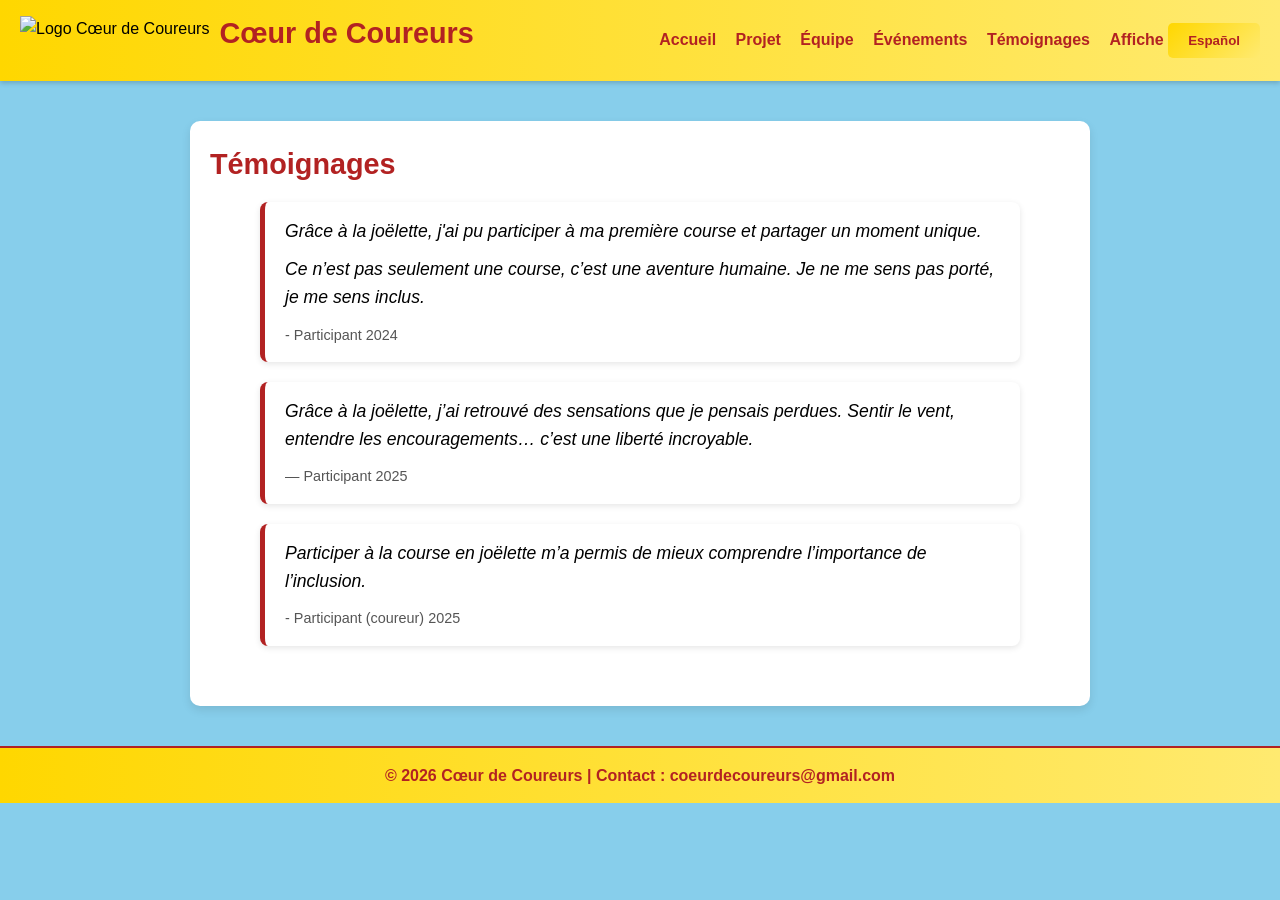
==== temoignages.html @ c37c3b74 "Add files via upload" ====
<!DOCTYPE html>
<html lang="fr">
<head>
<meta charset="UTF-8">
<meta name="viewport" content="width=device-width, initial-scale=1.0">
<title>Témoignages - Cœur de Coureurs</title>
<link rel="stylesheet" href="style.css">
</head>
<body>

<header>
  <div style="display:flex; align-items:center;">
    <img src="https://scontent-cdg4-2.cdninstagram.com/v/t51.82787-19/657146615_18062699219394914_1849907728899087006_n.jpg?stp=cp0_dst-jpg_s110x80_tt6&_nc_cat=107&ccb=7-5&_nc_sid=bf7eb4&efg=eyJ2ZW5jb2RlX3RhZyI6InByb2ZpbGVfcGljLnd3dy44ODguQzMifQ%3D%3D&_nc_ohc=T87TjT0fpa8Q7kNvwEBkmaT&_nc_oc=AdptF4n8J7Xrey9WAq2p8wKTjeQUK44hkIFAbzXfw4Wx5Dw-HbBYyZdCjUIHNqyoMQgNkzmKNmc3IjP6dqrxklji&_nc_zt=24&_nc_ht=scontent-cdg4-2.cdninstagram.com&_nc_gid=6bL6TDyFBCu-9WfdUVdNFQ&_nc_ss=7a3a8&oh=00_AfwSQPHvsNKS5Qpw6h76HxWo16IPjpRU1c8D12C-B28paQ&oe=69D1BC89" alt="Logo Cœur de Coureurs" style="height:50px; margin-right:10px;">
    <h2 style="color:#B22222;">Cœur de Coureurs</h2>
  </div>
  <nav>
    <a href="index.html">Accueil</a>
    <a href="projet.html">Projet</a>
    <a href="equipe.html">Équipe</a>
    <a href="evenements.html">Événements</a>
    <a href="temoignages.html">Témoignages</a>
    <a href="affiche.html">Affiche</a>
    <button id="toggle-lang">Español</button>
  </nav>
</header>

<section class="container fade">
<h2>Témoignages</h2>

<section class="testimonials">
  <div class="testimonial">
    <p>Grâce à la joëlette, j'ai pu participer à ma première course et partager un moment unique.</p>
  <p>Ce n’est pas seulement une course, c’est une aventure humaine. Je ne me sens pas porté, je me sens inclus.
</p>
    <span>- Participant 2024</span>
  </div>

<div class="testimonial">
<p>Grâce à la joëlette, j’ai retrouvé des sensations que je pensais perdues. Sentir le vent, entendre les encouragements… c’est une liberté incroyable.</p>
<span>— Participant 2025</span>
</div>

<div class="testimonial">
<p>Participer à la course en joëlette m’a permis de mieux comprendre l’importance de l’inclusion.</p>
<span>- Participant (coureur) 2025</span>
</div>
</section>
</section>

<footer>
<p>© 2026 Cœur de Coureurs | Contact : coeurdecoureurs@gmail.com</p>
</footer>

<script src="script.js"></script>
<script src="translate.js"></script>
</body>
</html>
---- style.css ----
/* Couleurs principales */
:root {
    --bleu-fond: #87CEEB;       /* Bleu clair du logo */
    --rouge-accent: #B22222;    /* Rouge du logo */
    --blanc: #FFFFFF;
}

/* Reset global */
* {
    margin: 0;
    padding: 0;
    box-sizing: border-box;
    font-family: 'Arial', sans-serif;
}

body {
    background-color: var(--bleu-fond);
    color: #000;
    line-height: 1.6;
}

/* Header */
header {
    background: linear-gradient(90deg, #FFD700 0%, #FFEA70 100%);
    display: flex;
    justify-content: space-between;
    align-items: center;
    padding: 10px 20px;
    position: sticky;
    top: 0;
    z-index: 100;
    box-shadow: 0 2px 5px rgba(0,0,0,0.2);
}

header h2 {
    color: var(--rouge-accent);
    font-weight: bold;
}

header img {
    height: 50px;
    margin-right: 10px;
}

/* Menu de navigation */
nav a {
    text-decoration: none;
    color: var(--rouge-accent);
    margin-left: 15px;
    font-weight: bold;
    transition: color 0.3s;
}

nav a:hover {
    color: var(--blanc);
}

/* Hero */
.hero {
    text-align: center;
    padding: 50px 20px;
}

.hero h1 {
    font-size: 2rem;
    color: var(--rouge-accent);
}

/* Sections */
.container {
    max-width: 900px;
    margin: 40px auto;
    padding: 20px;
    background-color: var(--blanc);
    border-radius: 10px;
    box-shadow: 0 4px 10px rgba(0,0,0,0.1);
}

/* Titres */
h2 {
    color: var(--rouge-accent);
    margin-bottom: 15px;
    font-size: 1.8rem;
}

/* Listes */
ul {
    list-style-type: disc;
    padding-left: 20px;
    margin-bottom: 15px;
}

/* Footer */
footer {
    background: linear-gradient(90deg, #FFD700 0%, #FFEA70 100%);
    text-align: center;
    padding: 15px;
    margin-top: 40px;
    color: var(--rouge-accent);
    font-weight: bold;
    border-top: 2px solid var(--rouge-accent);
}

/* Animations fade-in */
.fade {
    opacity: 0;
    transform: translateY(30px);
    transition: all 1s ease;
}

.fade.show {
    opacity: 1;
    transform: translateY(0);
}

/* Instagram embed */
.instagram-media {
    margin: 20px auto !important;
}

/* Boutons */
button {
    background: linear-gradient(135deg, #FFD700, #FFEA70);
    border: none;
    padding: 10px 20px;
    color: var(--rouge-accent);
    font-weight: bold;
    cursor: pointer;
    border-radius: 5px;
    transition: transform 0.3s, box-shadow 0.3s;
}

button:hover {
    transform: scale(1.05);
    box-shadow: 0 4px 15px rgba(0,0,0,0.3);
}

/* Liens spéciaux */
a.button-link {
    background: linear-gradient(135deg, #FFD700, #FFEA70);
    padding: 10px 20px;
    color: var(--rouge-accent);
    text-decoration: none;
    font-weight: bold;
    border-radius: 5px;
    display: inline-block;
    transition: transform 0.3s, box-shadow 0.3s;
}

a.button-link:hover {
    transform: scale(1.05);
    box-shadow: 0 4px 15px rgba(0,0,0,0.3);
}

/* Table responsive (si besoin pour budget ou équipe) */
table {
    width: 100%;
    border-collapse: collapse;
    margin-bottom: 20px;
}

table, th, td {
    border: 1px solid var(--rouge-accent);
}

th, td {
    padding: 10px;
    text-align: left;
}

th {
    background: linear-gradient(135deg, #FFD700, #FFEA70);
    color: var(--rouge-accent);
}

td {
    background-color: var(--blanc);
}

.instagram-section {
    display: flex;
    flex-direction: column;
    align-items: center;
    justify-content: center;
}

.instagram-section blockquote.instagram-media {
    margin: 20px auto !important;
    max-width: 540px;
    width: 100%;
}
blockquote p::before { content: '"'; }
blockquote p::after  { content: '"'; }

blockquote footer {
    background: none;
    border: none;
    padding: 5px 0 0 0;
    margin: 0;
    text-align: left;
    color: #888;
    font-size: 0.9rem;
    font-weight: normal;
    box-shadow: none;
}

.testimonials {
  display: flex;
  flex-direction: column;
  gap: 20px;
  max-width: 800px;
  margin: 40px auto 0 auto; /* ← ajoute 40px de marge au-dessus */
  padding: 0 20px; /* optionnel : padding horizontal */
  margin: 0 auto 40px auto; /* marge en bas */
}

.testimonial {
  background: #fff;
  border-left: 5px solid #B22222; /* bande rouge à gauche */
  padding: 15px 20px;
  box-shadow: 0 2px 6px rgba(0,0,0,0.1); /* légère ombre */
  border-radius: 8px;
}

.testimonial p {
  margin: 0 0 10px 0;
  font-style: italic;
  font-size: 1.1em;
}

.testimonial span {
  font-size: 0.9em;
  color: #555;
}
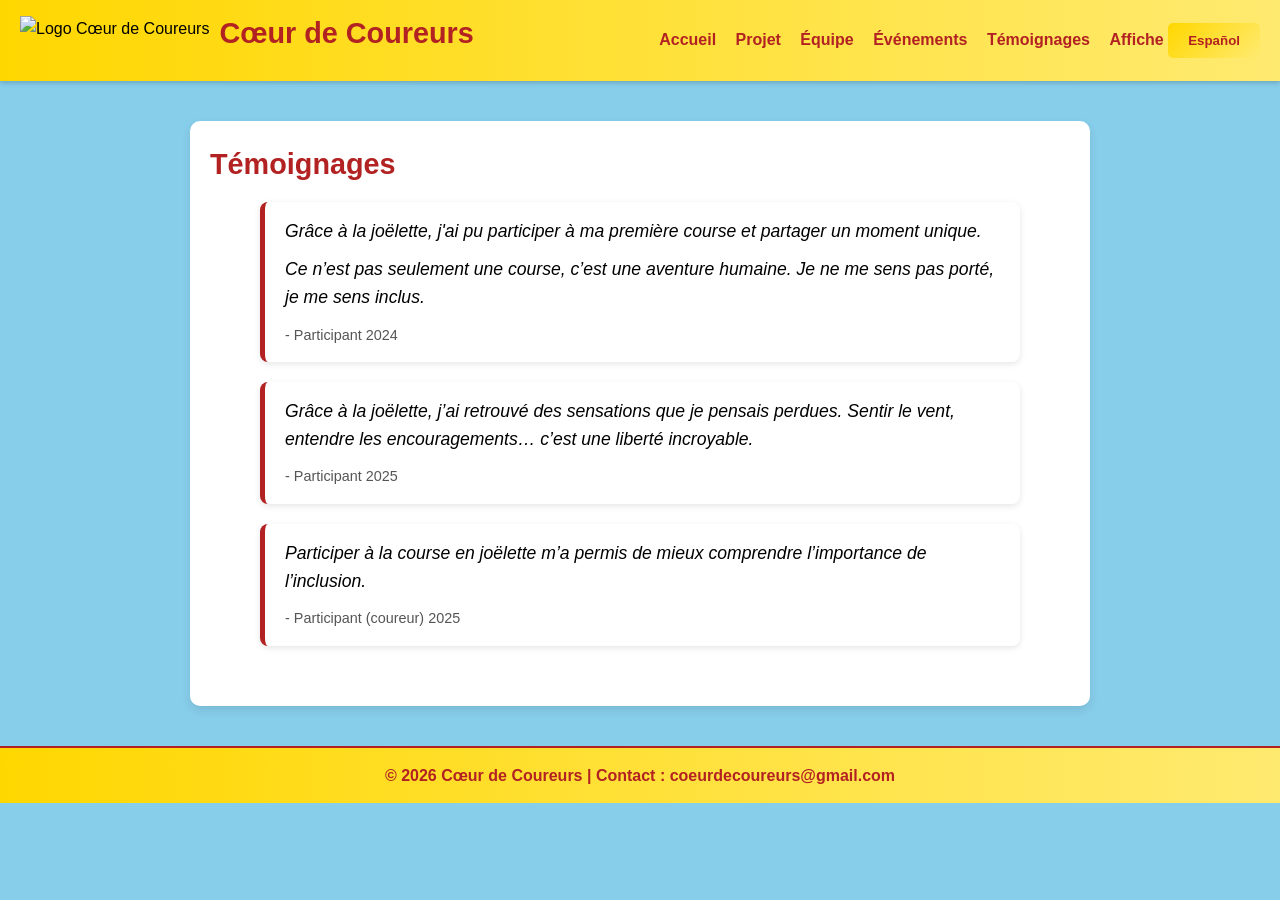
==== commit c44c47b4: "Fix HTML formatting and structure in temoignages.html" ====
--- a/temoignages.html
+++ b/temoignages.html
@@ -37,7 +37,7 @@
 
 <div class="testimonial">
 <p>Grâce à la joëlette, j’ai retrouvé des sensations que je pensais perdues. Sentir le vent, entendre les encouragements… c’est une liberté incroyable.</p>
-<span>— Participant 2025</span>
+<span>- Participant 2025</span>
 </div>
 
 <div class="testimonial">
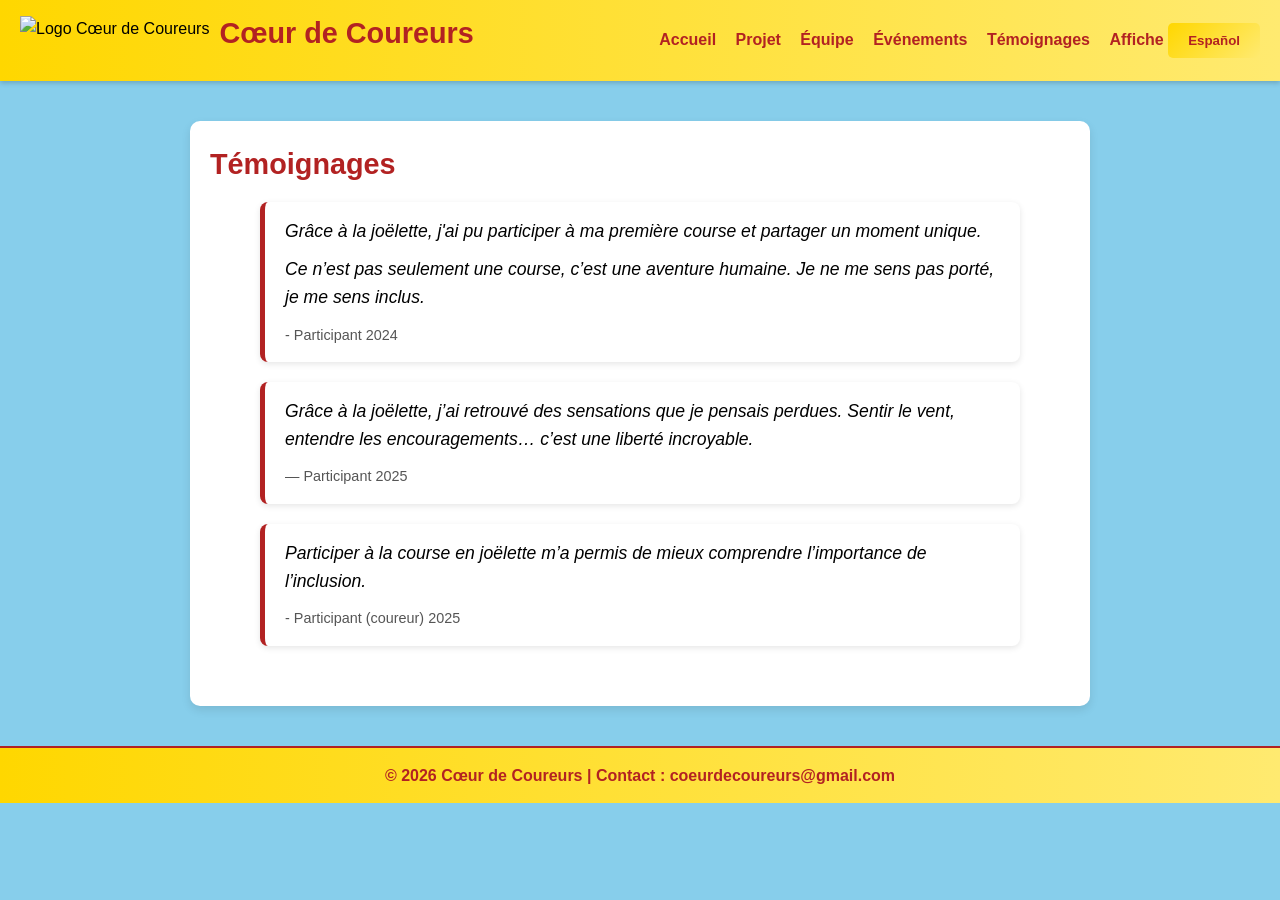
==== commit 2fa7a71b: "Add files via upload" ====
--- a/temoignages.html
+++ b/temoignages.html
@@ -37,7 +37,7 @@
 
 <div class="testimonial">
 <p>Grâce à la joëlette, j’ai retrouvé des sensations que je pensais perdues. Sentir le vent, entendre les encouragements… c’est une liberté incroyable.</p>
-<span>- Participant 2025</span>
+<span>— Participant 2025</span>
 </div>
 
 <div class="testimonial">
